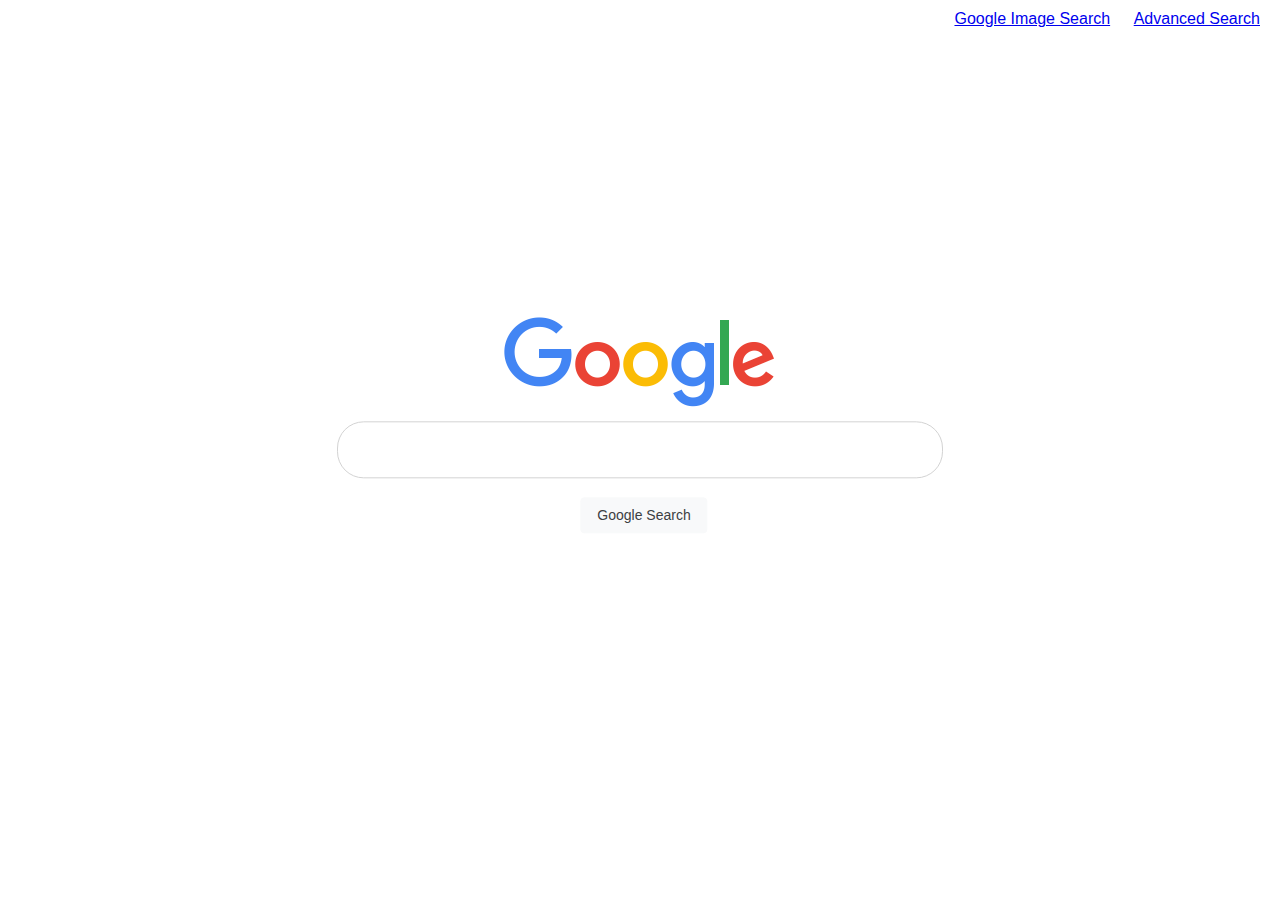
==== templates/index.html @ efb25a30 "first commit" ====
<!DOCTYPE html>
<html lang="en">
    <head>
        <title>Search</title>
        <meta name="viewport" content="width=device-width, initial scale=1.0">
        <link rel="stylesheet"href="../static/styles.css">
    </head>
    <body>
        <div class="linkbar">
            <a id="imagelink" href="./image.html">Google Image Search</a>
            <a id="advancedlink" href="./advanced.html">Advanced Search</a>
        </div>
        <div class="container">
            <img class="title-image" id="img" src="../static/Images/googlelogo_color_272x92dp.png">
            <div class="container">
                <form action="https://www.google.com/search">
                    <input class="input-field" type="text" name="q" autocomplete="off">
                    <input class="button" type="submit" value="Google Search">
                </form>
            </div>
        </div>
    </body>
</html>
---- static/styles.css ----
body {
    font-family:Arial, Helvetica, sans-serif;
}

.linkbar {
   position:absolute;
   top:10px;
   right:20px;
}

#imagelink {
    padding-inline-end:20px;
}

.container {
    position:absolute;
    left:50%;
    top:50%;
    transform: translate(-50%, -50%);
    padding:5px;
}

#img {
    position:absolute;
    top:-8em;
    left:50%;
    transform: translate(-50%, 0%);
    width: auto;
}

.input-field {
    width:45em;
    height:4em;
    border-color: lightgrey;
    border-radius: 2em;
    border-style: solid;
    border-width: 0.1em;
}

input:hover {
    box-shadow: rgba(99, 99, 99, 0.2) 0px 2px 8px 0px;
}

.input-field:focus {
    outline:none;
    border-style: solid;
    border-color: lightgrey;
    box-shadow: rgba(99, 99, 99, 0.2) 0px 2px 8px 0px;
    text-indent: 20px;
}

.button {
    position:absolute;
    top:5em;
    left:50%;
    transform: translate(-50%, 0%);
    background-color: #f8f9fa;
    border: 1px solid #f8f9fa;
    border-radius: 4px;
    color: #3c4043;
    font-size: 14px;
    margin: 11px 4px;
    padding: 0 16px;
    line-height: 27px;
    height: 36px;
    min-width: 54px;
    text-align: center;
    cursor: pointer;
    user-select: none;
}

.button:hover {
    border:1px solid lightgray;
    box-shadow: 2px 2px 1px 0.5px #f8f9fa;
}
  
  .text-image-align {
    position: absolute;
    top:-3.75em;
    right:-8em;
    color:dodgerblue;
    font-size:medium;
}

#bar-img {
    height:3em;
    width:auto;
    margin:15px;

}

.advanced-title {
    font-size: 20px;
    color:#d93025;
}

.adv-small {
    font-size: 12px;
    color:grey;
}

.adv-large {
    font-size:16px;
}

.text-grey {
    font-size:12;
    color:grey;
    font-weight: 500;
}
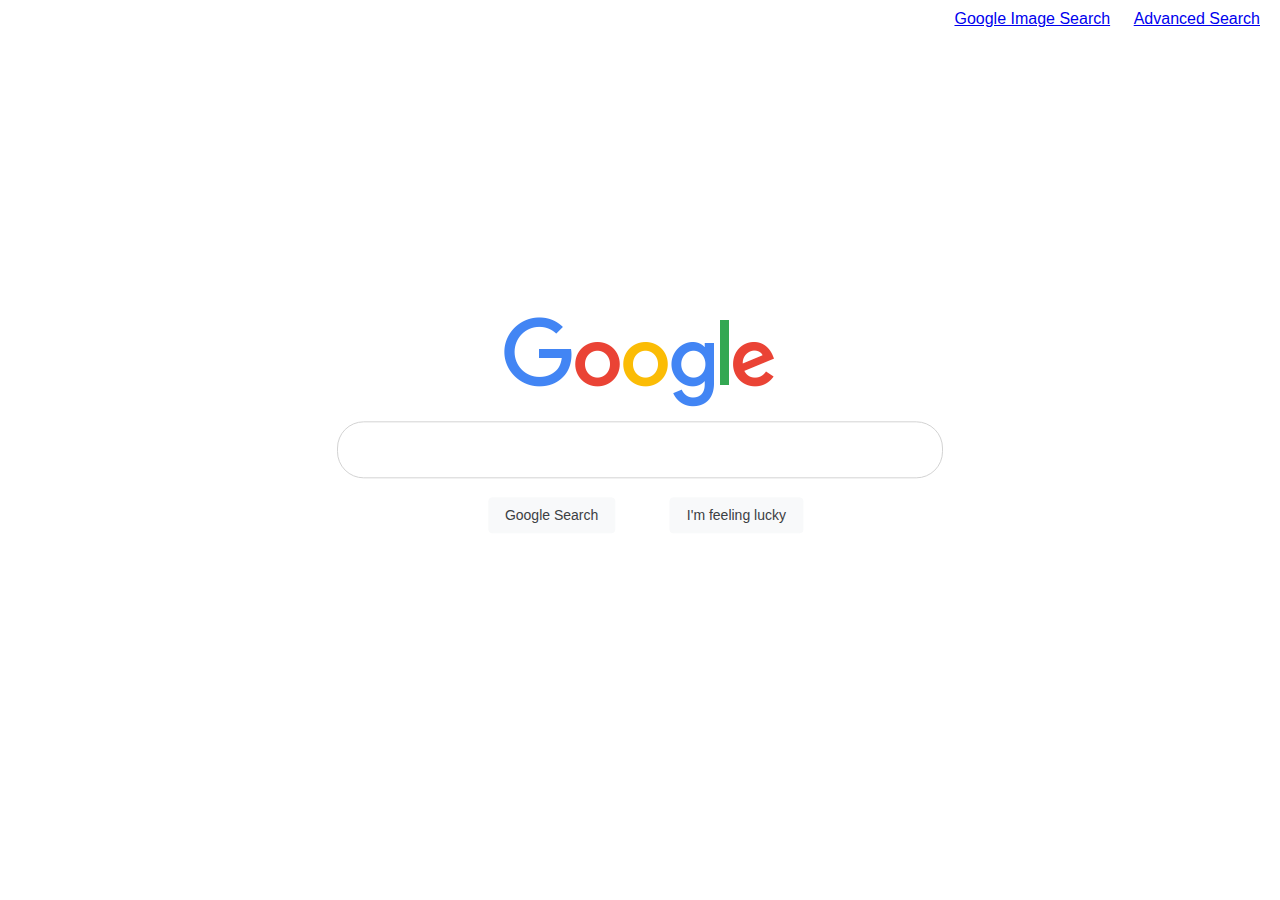
==== commit 1d4e7590: "Finalise project0" ====
--- a/templates/index.html
+++ b/templates/index.html
@@ -3,11 +3,11 @@
     <head>
         <title>Search</title>
         <meta name="viewport" content="width=device-width, initial scale=1.0">
-        <link rel="stylesheet"href="../static/styles.css">
+        <link rel="stylesheet" href="../static/styles.css">
     </head>
     <body>
         <div class="linkbar">
-            <a id="imagelink" href="./image.html">Google Image Search</a>
+            <a id="imagelink" href="./image.html" alt="Google logo">Google Image Search</a>
             <a id="advancedlink" href="./advanced.html">Advanced Search</a>
         </div>
         <div class="container">
@@ -15,7 +15,8 @@
             <div class="container">
                 <form action="https://www.google.com/search">
                     <input class="input-field" type="text" name="q" autocomplete="off">
-                    <input class="button" type="submit" value="Google Search">
+                    <input class="button" type="submit" value="Google Search" id="search_btn">
+                    <input class ="button" type="submit" value="I'm feeling lucky" name="btnI" id="lucky_btn">
                 </form>
             </div>
         </div>
--- a/static/styles.css
+++ b/static/styles.css
@@ -69,6 +69,18 @@
     user-select: none;
 }
 
+#search_btn {
+    left:35%;
+    transform: translate(-50%, 0%);
+}
+
+#lucky_btn {
+    left:65%;
+    transform: translate(-50%, 0%);
+}
+
+
+
 .button:hover {
     border:1px solid lightgray;
     box-shadow: 2px 2px 1px 0.5px #f8f9fa;
@@ -104,7 +116,6 @@
 }
 
 .text-grey {
-    font-size:12;
     color:grey;
     font-weight: 500;
 }
